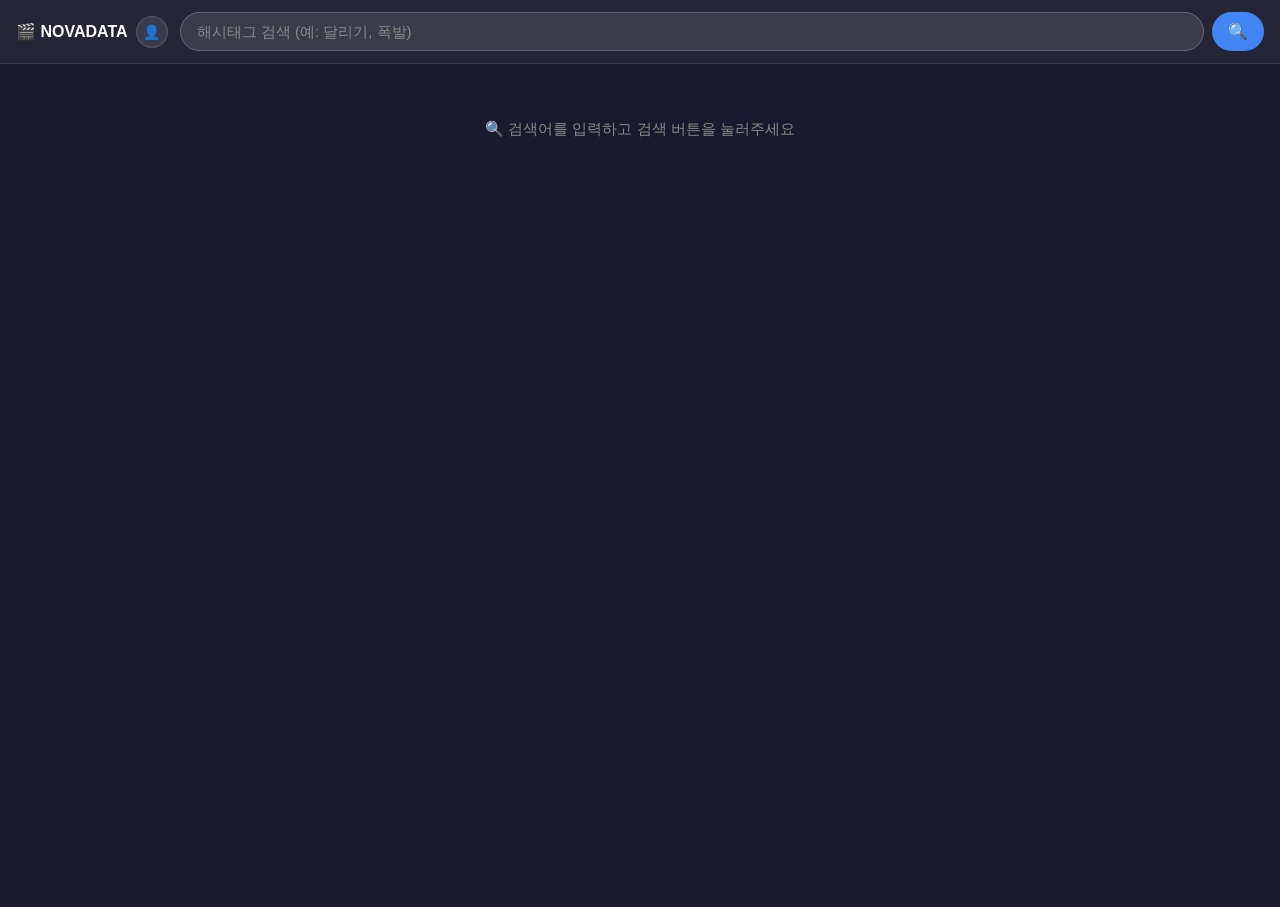
==== index.html @ c02f2f25 "계정 설정 기능 추가 - 드라이브 파일 열 때 계정 자동 지정" ====
<!DOCTYPE html>
<html lang="ko">
<head>
  <meta charset="UTF-8">
  <meta name="viewport" content="width=device-width, initial-scale=1.0, maximum-scale=1.0, user-scalable=no">
  <title>NOVADATA</title>
  <link rel="stylesheet" href="style.css">
  <link rel="manifest" href="manifest.json">
  <meta name="theme-color" content="#1a1a2e">
  <meta name="apple-mobile-web-app-capable" content="yes">
  <meta name="apple-mobile-web-app-status-bar-style" content="black-translucent">
  <meta name="apple-mobile-web-app-title" content="NOVADATA">
</head>
<body>

  <div id="main-screen">
    <header>
      <div class="header-left">
        <span class="app-title">🎬 NOVADATA</span>
        <button id="account-btn" title="계정 설정">👤</button>
      </div>
      <div class="search-bar">
        <input type="text" id="search-input" placeholder="해시태그 검색 (예: 달리기, 폭발)" />
        <button id="search-btn">🔍</button>
      </div>
    </header>

    <main>
      <div id="status-msg" class="status-msg">🔍 검색어를 입력하고 검색 버튼을 눌러주세요</div>
      <div id="results-grid" class="results-grid"></div>
    </main>
  </div>

  <script src="app.js"></script>
</body>
</html>
---- style.css ----
* { margin: 0; padding: 0; box-sizing: border-box; }

body {
  font-family: 'Segoe UI', sans-serif;
  background: #1a1a2e;
  color: #eee;
  height: 100dvh;
  overflow: hidden;
}

.hidden { display: none !important; }

header {
  display: flex;
  align-items: center;
  padding: 12px 16px;
  background: rgba(255,255,255,0.05);
  border-bottom: 1px solid rgba(255,255,255,0.08);
  gap: 12px;
  position: sticky;
  top: 0;
  z-index: 10;
}

.header-left {
  display: flex;
  align-items: center;
  gap: 8px;
}

.app-title {
  font-size: 16px;
  font-weight: 700;
  white-space: nowrap;
  color: #fff;
}

#account-btn {
  background: rgba(255,255,255,0.1);
  border: 1px solid rgba(255,255,255,0.15);
  color: #fff;
  width: 32px;
  height: 32px;
  border-radius: 50%;
  cursor: pointer;
  font-size: 14px;
  flex-shrink: 0;
  transition: background 0.2s;
}

#account-btn:hover { background: rgba(255,255,255,0.2); }

.search-bar {
  flex: 1;
  display: flex;
  gap: 8px;
}

.search-bar input {
  flex: 1;
  padding: 10px 16px;
  border-radius: 50px;
  border: 1px solid rgba(255,255,255,0.2);
  background: rgba(255,255,255,0.1);
  color: #fff;
  font-size: 15px;
  outline: none;
  transition: border 0.2s;
  min-width: 0;
}

.search-bar input::placeholder { color: #888; }
.search-bar input:focus { border-color: #4285f4; }

#search-btn {
  padding: 10px 16px;
  border-radius: 50px;
  border: none;
  background: #4285f4;
  color: white;
  font-size: 16px;
  cursor: pointer;
  transition: background 0.2s;
  flex-shrink: 0;
}

#search-btn:hover { background: #3367d6; }

main {
  height: calc(100dvh - 57px);
  overflow-y: auto;
  padding: 16px;
  -webkit-overflow-scrolling: touch;
}

.status-msg {
  text-align: center;
  color: #888;
  font-size: 15px;
  margin: 40px 0;
}

.results-grid {
  display: grid;
  grid-template-columns: repeat(auto-fill, minmax(160px, 1fr));
  gap: 12px;
}

.media-card {
  background: rgba(255,255,255,0.05);
  border-radius: 12px;
  overflow: hidden;
  cursor: pointer;
  transition: all 0.2s;
  border: 1px solid rgba(255,255,255,0.08);
  -webkit-tap-highlight-color: transparent;
}

.media-card:hover, .media-card:active {
  transform: translateY(-2px);
  box-shadow: 0 8px 24px rgba(0,0,0,0.4);
  border-color: #4285f4;
}

.media-type-icon {
  width: 100%;
  aspect-ratio: 1;
  display: flex;
  align-items: center;
  justify-content: center;
  font-size: 48px;
  background: linear-gradient(135deg, #2a2a3e, #1a1a2e);
  overflow: hidden;
}

.media-type-icon img {
  width: 100%;
  height: 100%;
  object-fit: cover;
}

.media-info { padding: 10px; }

.media-name {
  font-size: 12px;
  color: #ddd;
  white-space: nowrap;
  overflow: hidden;
  text-overflow: ellipsis;
  margin-bottom: 4px;
}

.media-tags {
  font-size: 11px;
  color: #4285f4;
  white-space: nowrap;
  overflow: hidden;
  text-overflow: ellipsis;
}

.media-badge {
  display: inline-block;
  background: rgba(66,133,244,0.2);
  color: #4285f4;
  font-size: 10px;
  padding: 2px 8px;
  border-radius: 20px;
  margin-top: 4px;
  border: 1px solid rgba(66,133,244,0.3);
}

/* 모달 */
.modal {
  position: fixed;
  inset: 0;
  z-index: 100;
  display: flex;
  align-items: flex-end;
  justify-content: center;
}

.modal-overlay {
  position: absolute;
  inset: 0;
  background: rgba(0,0,0,0.85);
  backdrop-filter: blur(5px);
}

.modal-content {
  position: relative;
  background: #1e1e30;
  border-radius: 20px 20px 0 0;
  padding: 24px;
  width: 100%;
  max-height: 85dvh;
  overflow-y: auto;
  border: 1px solid rgba(255,255,255,0.1);
  z-index: 101;
  -webkit-overflow-scrolling: touch;
}

.modal-close {
  position: absolute;
  top: 16px;
  right: 16px;
  background: rgba(255,255,255,0.1);
  border: none;
  color: #fff;
  width: 32px;
  height: 32px;
  border-radius: 50%;
  cursor: pointer;
  font-size: 14px;
  transition: background 0.2s;
}

.modal-close:hover { background: #ff6b6b; }

#modal-media img {
  width: 100%;
  border-radius: 8px;
  max-height: 300px;
  object-fit: contain;
}

.modal-info { margin-top: 16px; }

#modal-filename {
  font-size: 15px;
  font-weight: 600;
  margin-bottom: 8px;
  color: #fff;
  padding-right: 40px;
}

#modal-tags {
  font-size: 13px;
  color: #4285f4;
  margin-bottom: 16px;
  line-height: 1.6;
}

.btn-primary {
  display: block;
  width: 100%;
  background: linear-gradient(135deg, #4285f4, #34a853);
  color: white;
  border: none;
  padding: 14px;
  border-radius: 50px;
  font-size: 15px;
  cursor: pointer;
  font-weight: 600;
}

/* 데스크탑에서는 모달 가운데 정렬 */
@media (min-width: 600px) {
  .modal { align-items: center; }
  .modal-content {
    border-radius: 16px;
    max-width: 600px;
    max-height: 90dvh;
  }
  .results-grid { grid-template-columns: repeat(auto-fill, minmax(200px, 1fr)); }
}

::-webkit-scrollbar { width: 4px; }
::-webkit-scrollbar-track { background: transparent; }
::-webkit-scrollbar-thumb { background: rgba(255,255,255,0.1); border-radius: 2px; }
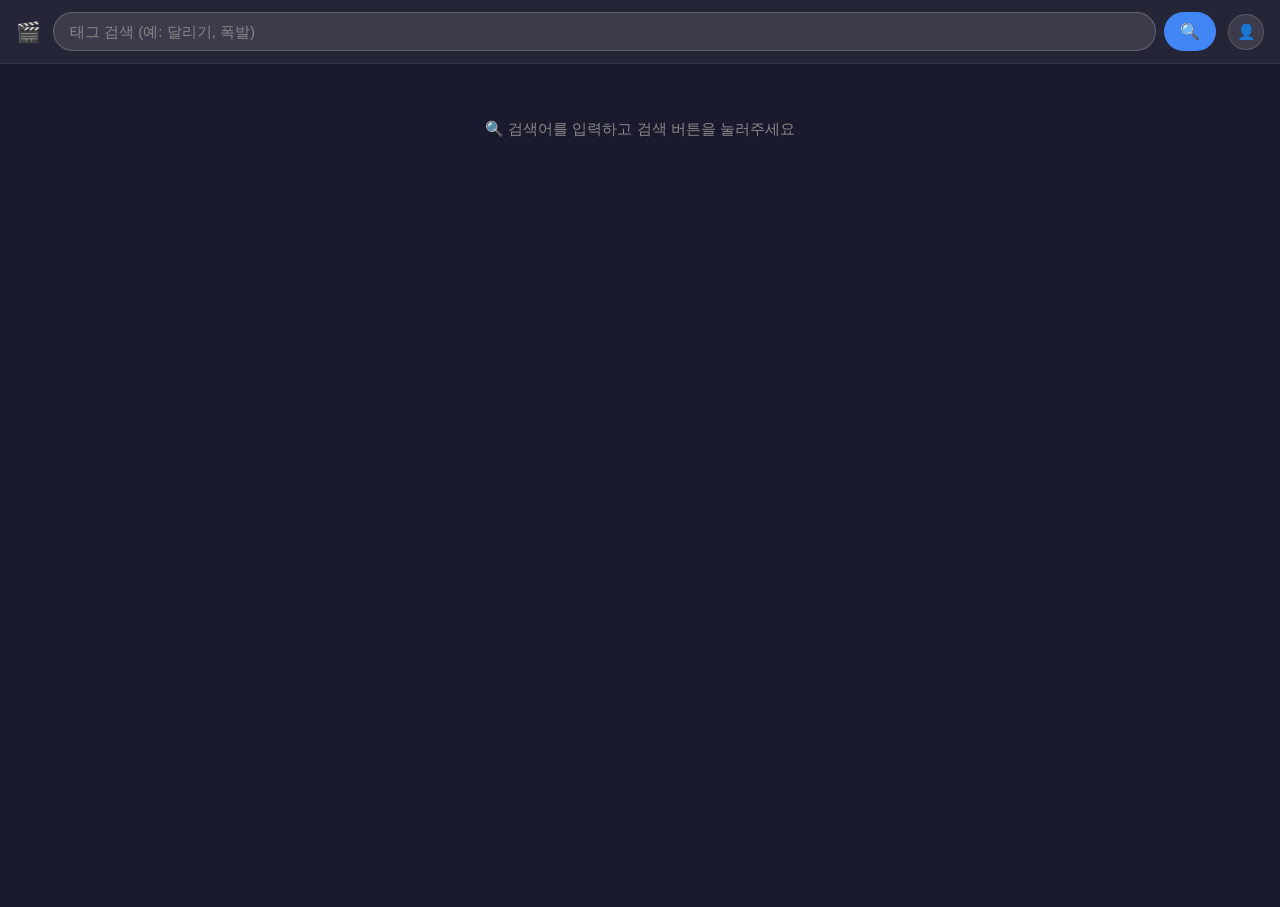
==== commit f08030f6: "헤더 레이아웃 재구성 - 검색창 잘림 수정" ====
--- a/index.html
+++ b/index.html
@@ -15,14 +15,12 @@
 
   <div id="main-screen">
     <header>
-      <div class="header-left">
-        <span class="app-title">🎬 NOVADATA</span>
-        <button id="account-btn" title="계정 설정">👤</button>
-      </div>
+      <span class="app-title">🎬</span>
       <div class="search-bar">
-        <input type="text" id="search-input" placeholder="해시태그 검색 (예: 달리기, 폭발)" />
+        <input type="text" id="search-input" placeholder="태그 검색 (예: 달리기, 폭발)" />
         <button id="search-btn">🔍</button>
       </div>
+      <button id="account-btn" title="계정 설정">👤</button>
     </header>
 
     <main>
@@ -31,6 +29,26 @@
     </main>
   </div>
 
+  <!-- 인앱 미리보기 모달 -->
+  <div id="preview-modal" class="hidden">
+    <div class="preview-overlay" id="preview-overlay"></div>
+    <div class="preview-sheet">
+      <button id="preview-close-btn">✕</button>
+      <div class="preview-thumb-wrap">
+        <img id="preview-thumb" src="" alt="" />
+        <div id="preview-type-icon"></div>
+      </div>
+      <div class="preview-info">
+        <div id="preview-title"></div>
+        <div id="preview-tags"></div>
+      </div>
+      <div class="preview-btns">
+        <button id="preview-share-btn">공유하기</button>
+        <button id="preview-copy-btn">링크 복사</button>
+      </div>
+    </div>
+  </div>
+
   <script src="app.js"></script>
 </body>
 </html>
--- a/style.css
+++ b/style.css
@@ -22,28 +22,20 @@
   z-index: 10;
 }
 
-.header-left {
-  display: flex;
-  align-items: center;
-  gap: 8px;
-}
-
 .app-title {
-  font-size: 16px;
-  font-weight: 700;
-  white-space: nowrap;
-  color: #fff;
+  font-size: 20px;
+  flex-shrink: 0;
 }
 
 #account-btn {
   background: rgba(255,255,255,0.1);
   border: 1px solid rgba(255,255,255,0.15);
   color: #fff;
-  width: 32px;
-  height: 32px;
+  width: 36px;
+  height: 36px;
   border-radius: 50%;
   cursor: pointer;
-  font-size: 14px;
+  font-size: 15px;
   flex-shrink: 0;
   transition: background 0.2s;
 }
@@ -267,3 +259,99 @@
 ::-webkit-scrollbar { width: 4px; }
 ::-webkit-scrollbar-track { background: transparent; }
 ::-webkit-scrollbar-thumb { background: rgba(255,255,255,0.1); border-radius: 2px; }
+
+/* 인앱 미리보기 */
+#preview-modal {
+  position: fixed;
+  inset: 0;
+  z-index: 200;
+  display: flex;
+  flex-direction: column;
+  justify-content: flex-end;
+}
+
+#preview-modal.hidden { display: none; }
+
+.preview-overlay {
+  position: absolute;
+  inset: 0;
+  background: rgba(0,0,0,0.8);
+  backdrop-filter: blur(4px);
+}
+
+.preview-sheet {
+  position: relative;
+  z-index: 201;
+  background: #1e1e30;
+  border-radius: 20px 20px 0 0;
+  padding: 16px;
+  display: flex;
+  flex-direction: column;
+  gap: 14px;
+  max-height: 90dvh;
+  overflow-y: auto;
+}
+
+#preview-close-btn {
+  align-self: flex-end;
+  background: rgba(255,255,255,0.1);
+  border: none;
+  color: #fff;
+  width: 32px;
+  height: 32px;
+  border-radius: 50%;
+  cursor: pointer;
+  font-size: 14px;
+  flex-shrink: 0;
+}
+
+.preview-thumb-wrap {
+  width: 100%;
+  aspect-ratio: 16/9;
+  background: #111;
+  border-radius: 12px;
+  overflow: hidden;
+  display: flex;
+  align-items: center;
+  justify-content: center;
+}
+
+#preview-thumb {
+  max-width: 100%;
+  max-height: 100%;
+  width: auto;
+  height: auto;
+  object-fit: contain;
+}
+
+#preview-type-icon { font-size: 64px; }
+
+.preview-info { display: flex; flex-direction: column; gap: 6px; }
+
+#preview-title {
+  font-size: 14px;
+  font-weight: 600;
+  color: #fff;
+  word-break: break-all;
+}
+
+#preview-tags { font-size: 13px; color: #4285f4; }
+
+.preview-btns {
+  display: flex;
+  gap: 10px;
+  padding-bottom: 8px;
+}
+
+.preview-btns button {
+  flex: 1;
+  padding: 13px;
+  border: none;
+  border-radius: 50px;
+  font-size: 15px;
+  font-weight: 600;
+  cursor: pointer;
+}
+
+#preview-share-btn { background: #4285f4; color: #fff; }
+#preview-copy-btn  { background: rgba(255,255,255,0.1); color: #fff; }
